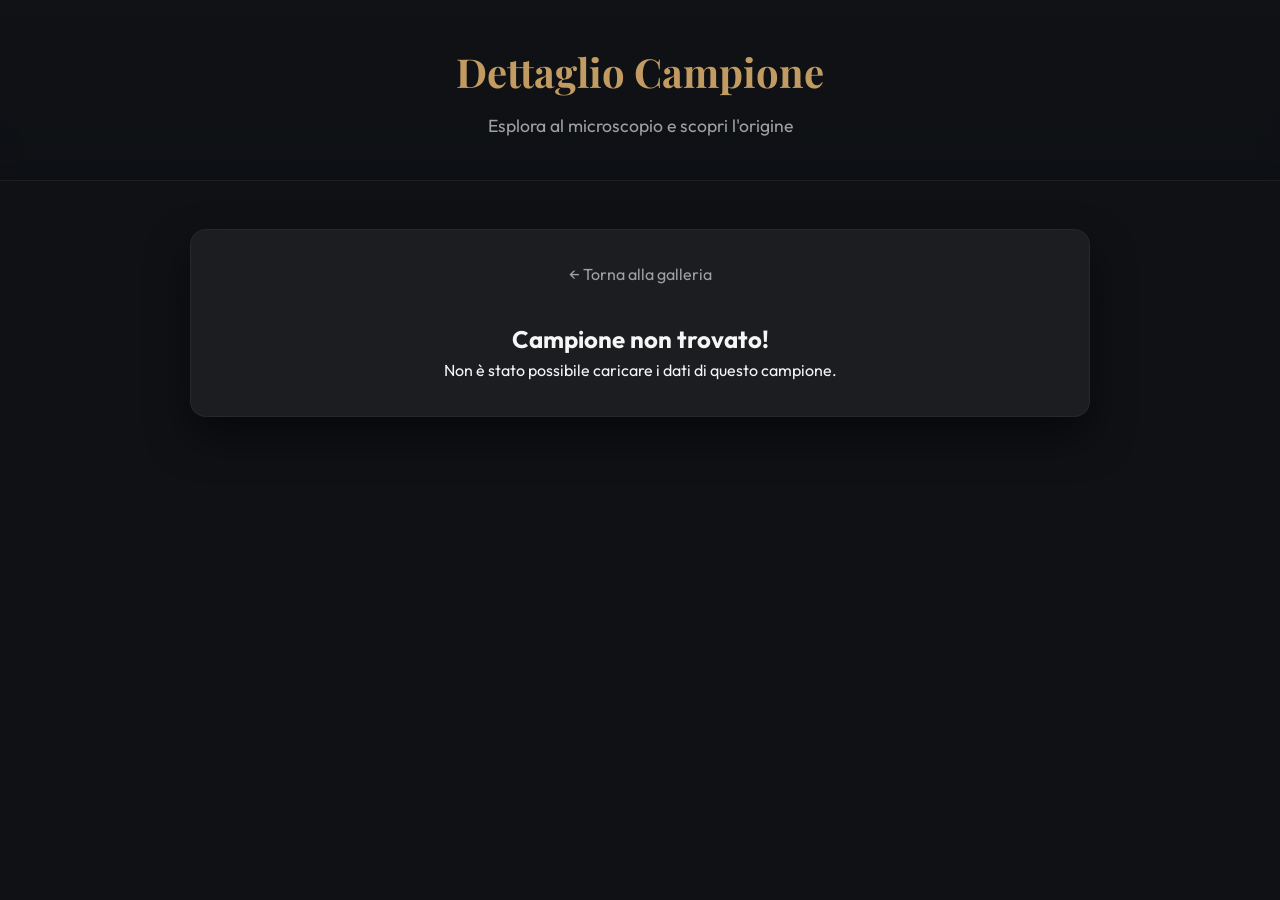
==== dettaglio.html @ d3c6f3d2 "Prima versione completata" ====
<!DOCTYPE html>
<html lang="it">
<head>
    <meta charset="UTF-8">
    <meta name="viewport" content="width=device-width, initial-scale=1.0">
    <title>Dettaglio Campione | Museo Digitale delle Sabbie</title>
    <meta name="description" content="Dettaglio e scheda completa del campione di sabbia.">
    <link rel="stylesheet" href="css/style.css">
    <!-- QR Code Library CDN -->
    <script src="https://cdnjs.cloudflare.com/ajax/libs/qrcodejs/1.0.0/qrcode.min.js"></script>
</head>
<body>

    <header>
        <h1>Dettaglio Campione</h1>
        <p>Esplora al microscopio e scopri l'origine</p>
    </header>

    <main>
        <div id="loading" class="loading">Ricerca campione in corso...</div>

        <div id="detail-container" class="detail-container hidden">
            <a href="index.html" class="back-link">← Torna alla galleria</a>
            
            <div class="detail-header">
                <div>
                    <!-- Fallback placeholder applied dynamically on error -->
                    <img id="detail-img" class="detail-img" src="" alt="Immagine Sabbia">
                </div>
                <div class="detail-info">
                    <span id="detail-badge" class="badge">Continente</span>
                    <h2 id="detail-title" class="detail-title">Nome Sabbia</h2>
                    
                    <div class="detail-meta">
                        <p><strong>🌍 Provenienza:</strong> <span id="detail-prov">Località, Nazione</span></p>
                        <p><strong>🔢 Identificativo:</strong> <span id="detail-id">000</span></p>
                    </div>

                    <div class="detail-desc" id="detail-desc">
                        Descrizione e peculiarità andranno qui.
                    </div>
                </div>
            </div>

            <div class="qr-section">
                <h3>Vedi sul telefono</h3>
                <p>Inquadra questo codice per riaprire questa pagina comodamente dal tuo smartphone.</p>
                <div id="qrcode" class="qr-box"></div>
            </div>
        </div>
        
        <!-- Error State -->
        <div id="error-container" class="detail-container hidden" style="text-align: center;">
            <a href="index.html" class="back-link">← Torna alla galleria</a>
            <h2>Campione non trovato!</h2>
            <p>Non è stato possibile caricare i dati di questo campione.</p>
        </div>
    </main>

    <script src="js/dettaglio.js"></script>
</body>
</html>
---- css/style.css ----
@import url('https://fonts.googleapis.com/css2?family=Outfit:wght@300;400;600;800&family=Playfair+Display:ital,wght@0,600;1,600&display=swap');

:root {
  --primary: #c29b62; /* Sand color */
  --primary-dark: #8c6a38;
  --bg-color: #0f1115; /* Dark elegant theme */
  --card-bg: rgba(255, 255, 255, 0.05);
  --text-main: #f5f5f5;
  --text-muted: #a0a0a0;
  --border-radius: 16px;
  --transition: all 0.3s cubic-bezier(0.25, 0.8, 0.25, 1);
}

* {
  box-sizing: border-box;
  margin: 0;
  padding: 0;
}

body {
  font-family: 'Outfit', sans-serif;
  background-color: var(--bg-color);
  color: var(--text-main);
  line-height: 1.6;
  min-height: 100vh;
}

/* Header */
header {
  padding: 2.5rem 1rem;
  text-align: center;
  background: linear-gradient(180deg, rgba(16,18,21,1) 0%, rgba(16,18,21,0) 100%);
  position: sticky;
  top: 0;
  z-index: 100;
  backdrop-filter: blur(10px);
  -webkit-backdrop-filter: blur(10px);
  border-bottom: 1px solid rgba(255,255,255,0.05);
}

h1 {
  font-family: 'Playfair Display', serif;
  font-size: 2.5rem;
  color: var(--primary);
  margin-bottom: 0.5rem;
}

header p {
  color: var(--text-muted);
  font-size: 1.1rem;
}

/* Controls (Search & Filter) */
.controls-container {
  max-width: 1200px;
  margin: 2rem auto;
  display: flex;
  gap: 1rem;
  padding: 0 1rem;
  justify-content: center;
  flex-wrap: wrap;
}

input, select {
  padding: 1rem 1.5rem;
  border-radius: 50px;
  border: 1px solid rgba(255, 255, 255, 0.1);
  background: rgba(0, 0, 0, 0.3);
  color: white;
  font-family: 'Outfit', sans-serif;
  font-size: 1rem;
  min-width: 250px;
  transition: var(--transition);
  outline: none;
}
input {
  color: white;
}
select {
  color: white;
}
select option {
  background: var(--bg-color);
  color: white;
}

input:focus, select:focus {
  border-color: var(--primary);
  box-shadow: 0 0 0 2px rgba(194, 155, 98, 0.2);
}

/* Base button */
.btn {
  display: inline-block;
  background: var(--primary);
  color: #111;
  padding: 0.8rem 1.5rem;
  border-radius: 50px;
  text-decoration: none;
  font-weight: 600;
  border: none;
  cursor: pointer;
  transition: var(--transition);
  text-align: center;
}

.btn:hover {
  background: var(--primary-dark);
  transform: translateY(-2px);
  box-shadow: 0 5px 15px rgba(194,155,98,0.3);
}

.btn-secondary {
  background: rgba(255, 255, 255, 0.1);
  color: white;
}
.btn-secondary:hover {
  background: rgba(255, 255, 255, 0.2);
  box-shadow: 0 5px 15px rgba(0,0,0,0.5);
}

/* Gallery Grid */
.gallery {
  display: grid;
  grid-template-columns: repeat(auto-fill, minmax(280px, 1fr));
  gap: 2rem;
  max-width: 1200px;
  margin: 2rem auto;
  padding: 0 1rem;
}

.card {
  background: var(--card-bg);
  border: 1px solid rgba(255,255,255,0.05);
  border-radius: var(--border-radius);
  overflow: hidden;
  transition: var(--transition);
  display: flex;
  flex-direction: column;
}

.card:hover {
  transform: translateY(-5px);
  border-color: rgba(194,155,98,0.4);
  box-shadow: 0 10px 30px rgba(0,0,0,0.5);
}

.card-img-wrapper {
  height: 200px;
  overflow: hidden;
  position: relative;
  background: #1a1c23;
}

.card-img {
  width: 100%;
  height: 100%;
  object-fit: cover;
  transition: transform 0.5s ease;
}

.card:hover .card-img {
  transform: scale(1.05);
}

.card-content {
  padding: 1.5rem;
  display: flex;
  flex-direction: column;
  flex-grow: 1;
}

.card-title {
  font-size: 1.25rem;
  font-weight: 600;
  margin-bottom: 0.5rem;
  color: var(--primary);
}

.card-subtitle {
  font-size: 0.9rem;
  color: var(--text-muted);
  margin-bottom: 1rem;
  display: flex;
  align-items: center;
  gap: 5px;
}

.card-footer {
  margin-top: auto;
  padding-top: 1rem;
}

.badge {
  display: inline-block;
  background: rgba(194, 155, 98, 0.1);
  color: var(--primary);
  padding: 0.3rem 0.8rem;
  border-radius: 50px;
  font-size: 0.8rem;
  font-weight: 600;
  border: 1px solid rgba(194, 155, 98, 0.3);
}

/* Interactive Map */
.map-section {
  max-width: 1200px;
  margin: 2rem auto;
  padding: 0 1rem;
}
.map-section path {
  cursor: pointer;
  transition: var(--transition);
}
.map-section path:hover {
  fill: #fff !important;
  opacity: 1 !important;
}

/* Detail Page */
.detail-container {
  max-width: 900px;
  margin: 3rem auto;
  padding: 2rem;
  background: var(--card-bg);
  border-radius: var(--border-radius);
  border: 1px solid rgba(255,255,255,0.05);
  box-shadow: 0 20px 40px rgba(0,0,0,0.5);
}

.back-link {
  display: inline-block;
  margin-bottom: 2rem;
  color: var(--text-muted);
  text-decoration: none;
  transition: var(--transition);
}
.back-link:hover {
  color: var(--primary);
}

.detail-header {
  display: flex;
  flex-wrap: wrap;
  align-items: center;
  gap: 2rem;
  margin-bottom: 2rem;
}

.detail-img {
  width: 100%;
  max-width: 400px;
  height: 400px;
  object-fit: cover;
  border-radius: var(--border-radius);
  border: 1px solid rgba(194, 155, 98, 0.2);
}

.detail-info {
  flex: 1;
  min-width: 300px;
}

.detail-title {
  font-family: 'Playfair Display', serif;
  font-size: 2.5rem;
  color: var(--primary);
  margin-bottom: 0.5rem;
}

.detail-meta {
  font-size: 1.1rem;
  margin-bottom: 1.5rem;
  color: var(--text-muted);
}

.detail-meta p {
  margin-bottom: 0.5rem;
}

.detail-desc {
  background: rgba(0,0,0,0.2);
  padding: 1.5rem;
  border-radius: 8px;
  border-left: 4px solid var(--primary);
  margin-bottom: 2rem;
}

/* QR Code Section */
.qr-section {
  margin-top: 2rem;
  display: flex;
  flex-direction: column;
  align-items: center;
  gap: 1rem;
  padding-top: 2rem;
  border-top: 1px solid rgba(255,255,255,0.1);
}

.qr-box {
  background: white;
  padding: 1rem;
  border-radius: 8px;
}

/* Utilities */
.loading {
  text-align: center;
  padding: 3rem;
  font-size: 1.2rem;
  color: var(--text-muted);
}

.hidden {
  display: none !important;
}

.pagination {
  display: flex;
  justify-content: center;
  gap: 1rem;
  margin: 3rem auto;
  align-items: center;
}
#page-info {
  color: var(--text-muted);
}

/* Animations */
@keyframes fadeIn {
  from { opacity: 0; transform: translateY(10px); }
  to { opacity: 1; transform: translateY(0); }
}

.animate-fade-in {
  animation: fadeIn 0.5s ease forwards;
}

/* Responsive */
@media (max-width: 768px) {
  .detail-header {
    flex-direction: column;
  }
  .controls-container {
    flex-direction: column;
  }
}
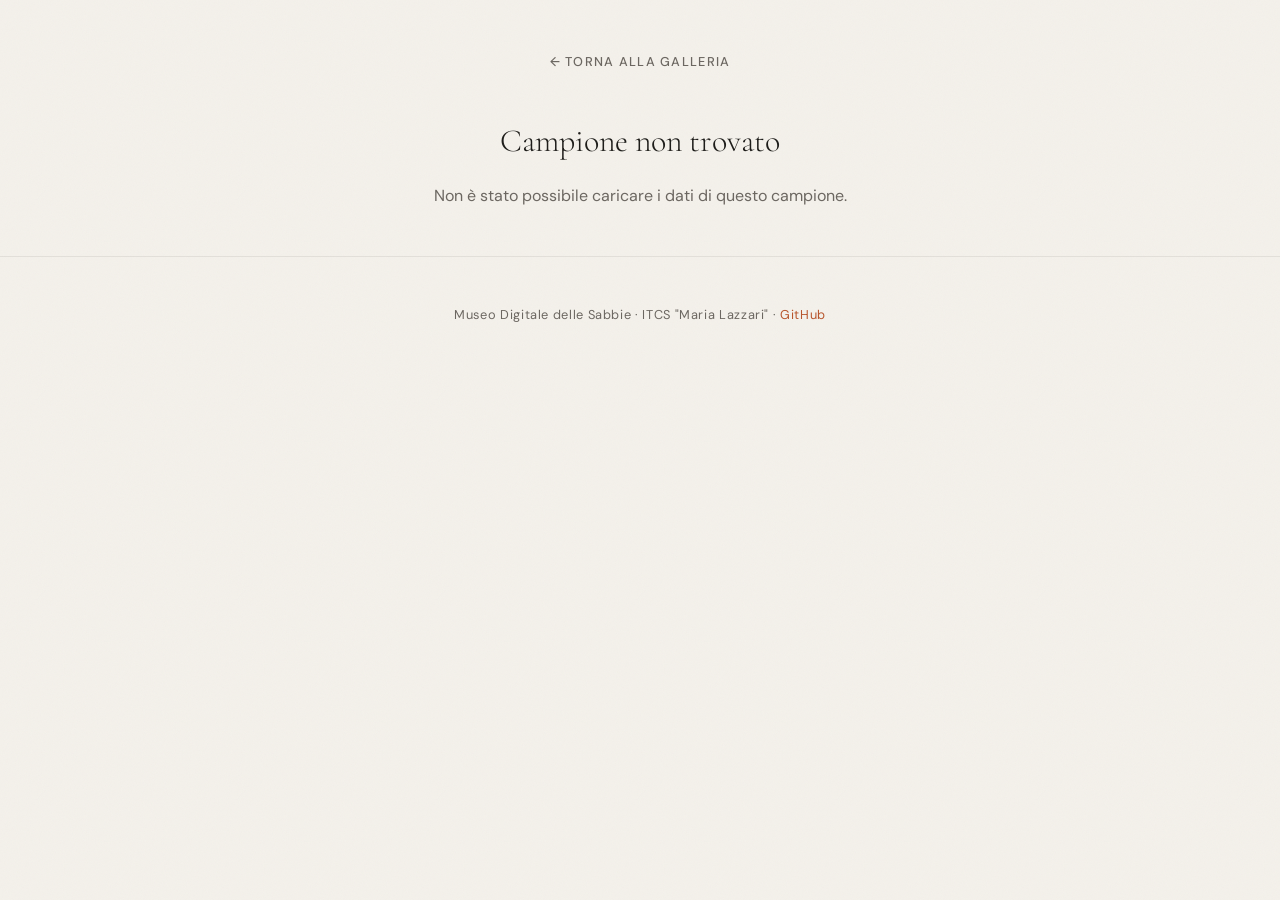
==== commit 09154ce8: "Redesign Earthy Editorial + GitHub Pages setup" ====
--- a/dettaglio.html
+++ b/dettaglio.html
@@ -11,29 +11,24 @@
 </head>
 <body>
 
-    <header>
-        <h1>Dettaglio Campione</h1>
-        <p>Esplora al microscopio e scopri l'origine</p>
-    </header>
-
     <main>
-        <div id="loading" class="loading">Ricerca campione in corso...</div>
+        <div id="loading" class="loading">Ricerca campione in corso…</div>
 
         <div id="detail-container" class="detail-container hidden">
             <a href="index.html" class="back-link">← Torna alla galleria</a>
             
             <div class="detail-header">
-                <div>
+                <div class="detail-img-wrapper">
                     <!-- Fallback placeholder applied dynamically on error -->
                     <img id="detail-img" class="detail-img" src="" alt="Immagine Sabbia">
                 </div>
                 <div class="detail-info">
                     <span id="detail-badge" class="badge">Continente</span>
-                    <h2 id="detail-title" class="detail-title">Nome Sabbia</h2>
+                    <h1 id="detail-title" class="detail-title">Nome Sabbia</h1>
                     
                     <div class="detail-meta">
-                        <p><strong>🌍 Provenienza:</strong> <span id="detail-prov">Località, Nazione</span></p>
-                        <p><strong>🔢 Identificativo:</strong> <span id="detail-id">000</span></p>
+                        <p><strong>Provenienza</strong> <span id="detail-prov">Località, Nazione</span></p>
+                        <p><strong>Identificativo</strong> <span id="detail-id">000</span></p>
                     </div>
 
                     <div class="detail-desc" id="detail-desc">
@@ -52,10 +47,14 @@
         <!-- Error State -->
         <div id="error-container" class="detail-container hidden" style="text-align: center;">
             <a href="index.html" class="back-link">← Torna alla galleria</a>
-            <h2>Campione non trovato!</h2>
-            <p>Non è stato possibile caricare i dati di questo campione.</p>
+            <h2 style="font-family: var(--font-display); font-weight: 300; font-size: 2rem; margin-bottom: 1rem;">Campione non trovato</h2>
+            <p style="color: var(--fg-muted);">Non è stato possibile caricare i dati di questo campione.</p>
         </div>
     </main>
+
+    <footer>
+        Museo Digitale delle Sabbie · ITCS "Maria Lazzari" · <a href="https://github.com/cristianmoro2007-ai/museo-sabbie" target="_blank">GitHub</a>
+    </footer>
 
     <script src="js/dettaglio.js"></script>
 </body>
--- a/css/style.css
+++ b/css/style.css
@@ -1,166 +1,351 @@
-@import url('https://fonts.googleapis.com/css2?family=Outfit:wght@300;400;600;800&family=Playfair+Display:ital,wght@0,600;1,600&display=swap');
-
+/* ═══════════════════════════════════════════════════════════
+   MUSEO DIGITALE DELLE SABBIE — "Earthy Editorial" Theme
+   ═══════════════════════════════════════════════════════════ */
+
+/* Typography: Cormorant Garamond (Display/Serif) + DM Sans (Body/Sans) */
+@import url('https://fonts.googleapis.com/css2?family=Cormorant+Garamond:ital,wght@0,300;0,400;0,600;0,700;1,400&family=DM+Sans:ital,opsz,wght@0,9..40,300;0,9..40,400;0,9..40,500;0,9..40,700;1,9..40,400&display=swap');
+
+/* ── Design Tokens ── */
 :root {
-  --primary: #c29b62; /* Sand color */
-  --primary-dark: #8c6a38;
-  --bg-color: #0f1115; /* Dark elegant theme */
-  --card-bg: rgba(255, 255, 255, 0.05);
-  --text-main: #f5f5f5;
-  --text-muted: #a0a0a0;
-  --border-radius: 16px;
-  --transition: all 0.3s cubic-bezier(0.25, 0.8, 0.25, 1);
-}
-
-* {
+  /* Palette */
+  --bone:       #f4f1eb;
+  --bone-dark:  #e8e3d9;
+  --charcoal:   #1c1b18;
+  --charcoal-50: rgba(28, 27, 24, 0.5);
+  --terracotta: #b8542a;
+  --terracotta-light: #d4714b;
+  --ochre:      #c49a3c;
+  --ochre-muted: rgba(196, 154, 60, 0.15);
+  --sand:       #d4c9a8;
+  --olive:      #6b6b45;
+
+  /* Semantic */
+  --bg:         var(--bone);
+  --fg:         var(--charcoal);
+  --fg-muted:   #6b6660;
+  --accent:     var(--terracotta);
+  --accent-hover: var(--terracotta-light);
+  --surface:    rgba(255, 255, 255, 0.7);
+  --border:     rgba(28, 27, 24, 0.08);
+
+  /* Typography */
+  --font-display: 'Cormorant Garamond', 'Georgia', serif;
+  --font-body:    'DM Sans', 'Helvetica Neue', sans-serif;
+
+  /* Spacing & Shape */
+  --radius: 0px;  /* Sharp museum archive edges */
+  --transition: all 0.35s cubic-bezier(0.22, 1, 0.36, 1);
+}
+
+/* ── Reset ── */
+*, *::before, *::after {
   box-sizing: border-box;
   margin: 0;
   padding: 0;
 }
 
+html {
+  scroll-behavior: smooth;
+}
+
 body {
-  font-family: 'Outfit', sans-serif;
-  background-color: var(--bg-color);
-  color: var(--text-main);
+  font-family: var(--font-body);
+  background-color: var(--bg);
+  color: var(--fg);
   line-height: 1.6;
   min-height: 100vh;
-}
-
-/* Header */
+  position: relative;
+  overflow-x: hidden;
+}
+
+/* ── Sand Grain Noise Texture Overlay ── */
+body::before {
+  content: '';
+  position: fixed;
+  top: 0; left: 0;
+  width: 100%; height: 100%;
+  pointer-events: none;
+  z-index: 9999;
+  opacity: 0.035;
+  background-image: url("data:image/svg+xml,%3Csvg viewBox='0 0 256 256' xmlns='http://www.w3.org/2000/svg'%3E%3Cfilter id='n'%3E%3CfeTurbulence type='fractalNoise' baseFrequency='0.85' numOctaves='4' stitchTiles='stitch'/%3E%3C/filter%3E%3Crect width='100%25' height='100%25' filter='url(%23n)'/%3E%3C/svg%3E");
+  background-repeat: repeat;
+  background-size: 200px 200px;
+}
+
+/* ── HEADER / HERO ── */
 header {
-  padding: 2.5rem 1rem;
+  position: relative;
+  padding: 6rem 2rem 4rem;
   text-align: center;
-  background: linear-gradient(180deg, rgba(16,18,21,1) 0%, rgba(16,18,21,0) 100%);
-  position: sticky;
-  top: 0;
-  z-index: 100;
-  backdrop-filter: blur(10px);
-  -webkit-backdrop-filter: blur(10px);
-  border-bottom: 1px solid rgba(255,255,255,0.05);
+  border-bottom: 1px solid var(--border);
+  background: linear-gradient(
+    180deg,
+    var(--bone) 0%,
+    var(--bone-dark) 100%
+  );
+  overflow: hidden;
+}
+
+/* Decorative lines behind header */
+header::before {
+  content: '';
+  position: absolute;
+  top: 50%;
+  left: 50%;
+  transform: translate(-50%, -50%);
+  width: 500px;
+  height: 500px;
+  border: 1px solid rgba(28, 27, 24, 0.04);
+  border-radius: 50%;
+  pointer-events: none;
+}
+
+header::after {
+  content: '';
+  position: absolute;
+  top: 50%;
+  left: 50%;
+  transform: translate(-50%, -50%);
+  width: 320px;
+  height: 320px;
+  border: 1px solid rgba(28, 27, 24, 0.06);
+  border-radius: 50%;
+  pointer-events: none;
+}
+
+.header-eyebrow {
+  font-family: var(--font-body);
+  font-size: 0.7rem;
+  font-weight: 500;
+  letter-spacing: 0.35em;
+  text-transform: uppercase;
+  color: var(--accent);
+  margin-bottom: 1rem;
+  position: relative;
 }
 
 h1 {
-  font-family: 'Playfair Display', serif;
-  font-size: 2.5rem;
-  color: var(--primary);
+  font-family: var(--font-display);
+  font-weight: 300;
+  font-size: clamp(3rem, 8vw, 6rem);
+  color: var(--charcoal);
+  line-height: 0.95;
+  letter-spacing: -0.02em;
+  margin-bottom: 1rem;
+  position: relative;
+}
+
+h1 em {
+  font-style: italic;
+  font-weight: 400;
+  color: var(--accent);
+}
+
+header > p {
+  font-family: var(--font-display);
+  font-size: 1.15rem;
+  font-style: italic;
+  color: var(--fg-muted);
+  max-width: 500px;
+  margin: 0 auto;
+  position: relative;
+}
+
+.header-count {
+  display: inline-block;
+  margin-top: 2rem;
+  font-family: var(--font-body);
+  font-size: 0.75rem;
+  font-weight: 500;
+  letter-spacing: 0.2em;
+  text-transform: uppercase;
+  color: var(--fg-muted);
+  border: 1px solid var(--border);
+  padding: 0.6rem 1.8rem;
+  position: relative;
+}
+
+/* ── MAP SECTION ── */
+.map-section {
+  max-width: 1100px;
+  margin: 4rem auto 2rem;
+  padding: 0 2rem;
+}
+
+.map-section h2 {
+  font-family: var(--font-display);
+  font-size: 1.6rem;
+  font-weight: 400;
+  text-align: center;
+  color: var(--fg);
   margin-bottom: 0.5rem;
-}
-
-header p {
-  color: var(--text-muted);
-  font-size: 1.1rem;
-}
-
-/* Controls (Search & Filter) */
+  letter-spacing: -0.01em;
+}
+
+.map-section h2 span {
+  color: var(--accent);
+  font-style: italic;
+}
+
+.map-hint {
+  text-align: center;
+  font-size: 0.8rem;
+  color: var(--fg-muted);
+  margin-top: 0.75rem;
+  letter-spacing: 0.05em;
+}
+
+#regions_div {
+  border: 1px solid var(--border) !important;
+  background: var(--bone-dark);
+}
+
+/* ── CONTROLS (Search & Filter) ── */
 .controls-container {
-  max-width: 1200px;
-  margin: 2rem auto;
+  max-width: 800px;
+  margin: 3rem auto;
   display: flex;
   gap: 1rem;
-  padding: 0 1rem;
+  padding: 0 2rem;
   justify-content: center;
   flex-wrap: wrap;
 }
 
 input, select {
-  padding: 1rem 1.5rem;
-  border-radius: 50px;
-  border: 1px solid rgba(255, 255, 255, 0.1);
-  background: rgba(0, 0, 0, 0.3);
-  color: white;
-  font-family: 'Outfit', sans-serif;
-  font-size: 1rem;
+  padding: 0.9rem 1.4rem;
+  border-radius: 0;
+  border: 1px solid rgba(28, 27, 24, 0.15);
+  background: rgba(255, 255, 255, 0.6);
+  color: var(--charcoal);
+  font-family: var(--font-body);
+  font-size: 0.9rem;
   min-width: 250px;
   transition: var(--transition);
   outline: none;
-}
-input {
-  color: white;
-}
+  backdrop-filter: blur(4px);
+}
+
+input::placeholder {
+  color: var(--fg-muted);
+  font-style: italic;
+}
+
 select {
-  color: white;
-}
+  cursor: pointer;
+  -webkit-appearance: none;
+  appearance: none;
+  background-image: url("data:image/svg+xml,%3Csvg width='10' height='6' viewBox='0 0 10 6' fill='none' xmlns='http://www.w3.org/2000/svg'%3E%3Cpath d='M1 1L5 5L9 1' stroke='%231c1b18' stroke-width='1.2'/%3E%3C/svg%3E");
+  background-repeat: no-repeat;
+  background-position: right 1.2rem center;
+  padding-right: 2.5rem;
+}
+
 select option {
-  background: var(--bg-color);
-  color: white;
+  background: var(--bone);
+  color: var(--charcoal);
 }
 
 input:focus, select:focus {
-  border-color: var(--primary);
-  box-shadow: 0 0 0 2px rgba(194, 155, 98, 0.2);
-}
-
-/* Base button */
+  border-color: var(--accent);
+  box-shadow: 0 0 0 3px rgba(184, 84, 42, 0.08);
+}
+
+/* ── BUTTONS ── */
 .btn {
   display: inline-block;
-  background: var(--primary);
-  color: #111;
-  padding: 0.8rem 1.5rem;
-  border-radius: 50px;
+  background: var(--charcoal);
+  color: var(--bone);
+  padding: 0.7rem 1.6rem;
+  border-radius: 0;
   text-decoration: none;
-  font-weight: 600;
-  border: none;
+  font-family: var(--font-body);
+  font-weight: 500;
+  font-size: 0.8rem;
+  letter-spacing: 0.1em;
+  text-transform: uppercase;
+  border: 1px solid var(--charcoal);
   cursor: pointer;
   transition: var(--transition);
   text-align: center;
 }
 
 .btn:hover {
-  background: var(--primary-dark);
-  transform: translateY(-2px);
-  box-shadow: 0 5px 15px rgba(194,155,98,0.3);
+  background: var(--accent);
+  border-color: var(--accent);
+  color: white;
+  transform: translateY(-1px);
+  box-shadow: 0 4px 12px rgba(184, 84, 42, 0.2);
 }
 
 .btn-secondary {
-  background: rgba(255, 255, 255, 0.1);
-  color: white;
-}
+  background: transparent;
+  color: var(--charcoal);
+  border: 1px solid rgba(28, 27, 24, 0.2);
+}
+
 .btn-secondary:hover {
-  background: rgba(255, 255, 255, 0.2);
-  box-shadow: 0 5px 15px rgba(0,0,0,0.5);
-}
-
-/* Gallery Grid */
+  background: var(--charcoal);
+  color: var(--bone);
+  border-color: var(--charcoal);
+}
+
+/* ── GALLERY GRID ── */
 .gallery {
   display: grid;
-  grid-template-columns: repeat(auto-fill, minmax(280px, 1fr));
-  gap: 2rem;
+  grid-template-columns: repeat(auto-fill, minmax(300px, 1fr));
+  gap: 1px;
   max-width: 1200px;
-  margin: 2rem auto;
-  padding: 0 1rem;
-}
-
+  margin: 0 auto 3rem;
+  padding: 0 2rem;
+  border: 1px solid var(--border);
+}
+
+/* ── CARD ── */
 .card {
-  background: var(--card-bg);
-  border: 1px solid rgba(255,255,255,0.05);
-  border-radius: var(--border-radius);
+  background: var(--surface);
+  border: none;
+  border-right: 1px solid var(--border);
+  border-bottom: 1px solid var(--border);
   overflow: hidden;
   transition: var(--transition);
   display: flex;
   flex-direction: column;
+  position: relative;
+
+  /* Staggered reveal – starts hidden */
+  opacity: 0;
+  transform: translateY(30px);
+}
+
+.card.revealed {
+  opacity: 1;
+  transform: translateY(0);
 }
 
 .card:hover {
-  transform: translateY(-5px);
-  border-color: rgba(194,155,98,0.4);
-  box-shadow: 0 10px 30px rgba(0,0,0,0.5);
+  background: white;
+  box-shadow: 0 20px 60px rgba(28, 27, 24, 0.08);
+  z-index: 2;
 }
 
 .card-img-wrapper {
-  height: 200px;
+  height: 240px;
   overflow: hidden;
   position: relative;
-  background: #1a1c23;
+  background: var(--bone-dark);
 }
 
 .card-img {
   width: 100%;
   height: 100%;
   object-fit: cover;
-  transition: transform 0.5s ease;
+  transition: transform 0.6s cubic-bezier(0.22, 1, 0.36, 1);
+  filter: saturate(0.9);
 }
 
 .card:hover .card-img {
-  transform: scale(1.05);
+  transform: scale(1.08);
+  filter: saturate(1.1);
 }
 
 .card-content {
@@ -171,177 +356,315 @@
 }
 
 .card-title {
-  font-size: 1.25rem;
+  font-family: var(--font-display);
+  font-size: 1.4rem;
   font-weight: 600;
-  margin-bottom: 0.5rem;
-  color: var(--primary);
+  line-height: 1.2;
+  margin-bottom: 0.4rem;
+  color: var(--charcoal);
+  letter-spacing: -0.01em;
 }
 
 .card-subtitle {
-  font-size: 0.9rem;
-  color: var(--text-muted);
+  font-size: 0.8rem;
+  color: var(--fg-muted);
   margin-bottom: 1rem;
   display: flex;
   align-items: center;
-  gap: 5px;
+  gap: 4px;
+  font-family: var(--font-body);
 }
 
 .card-footer {
   margin-top: auto;
   padding-top: 1rem;
-}
-
+  border-top: 1px solid var(--border);
+}
+
+/* ── BADGE ── */
 .badge {
   display: inline-block;
-  background: rgba(194, 155, 98, 0.1);
-  color: var(--primary);
-  padding: 0.3rem 0.8rem;
-  border-radius: 50px;
+  background: var(--ochre-muted);
+  color: var(--olive);
+  padding: 0.25rem 0.7rem;
+  border-radius: 0;
+  font-size: 0.65rem;
+  font-weight: 700;
+  letter-spacing: 0.15em;
+  text-transform: uppercase;
+  border: 1px solid rgba(196, 154, 60, 0.25);
+  font-family: var(--font-body);
+}
+
+/* ── DETAIL PAGE ── */
+.detail-container {
+  max-width: 1100px;
+  margin: 0 auto;
+  padding: 3rem 2rem;
+}
+
+.back-link {
+  display: inline-flex;
+  align-items: center;
+  gap: 0.5rem;
+  margin-bottom: 2.5rem;
+  color: var(--fg-muted);
+  text-decoration: none;
+  font-family: var(--font-body);
   font-size: 0.8rem;
-  font-weight: 600;
-  border: 1px solid rgba(194, 155, 98, 0.3);
-}
-
-/* Interactive Map */
-.map-section {
-  max-width: 1200px;
-  margin: 2rem auto;
-  padding: 0 1rem;
-}
-.map-section path {
-  cursor: pointer;
+  font-weight: 500;
+  letter-spacing: 0.1em;
+  text-transform: uppercase;
   transition: var(--transition);
-}
-.map-section path:hover {
-  fill: #fff !important;
-  opacity: 1 !important;
-}
-
-/* Detail Page */
-.detail-container {
-  max-width: 900px;
-  margin: 3rem auto;
-  padding: 2rem;
-  background: var(--card-bg);
-  border-radius: var(--border-radius);
-  border: 1px solid rgba(255,255,255,0.05);
-  box-shadow: 0 20px 40px rgba(0,0,0,0.5);
-}
-
-.back-link {
-  display: inline-block;
-  margin-bottom: 2rem;
-  color: var(--text-muted);
-  text-decoration: none;
-  transition: var(--transition);
-}
+  border-bottom: 1px solid transparent;
+  padding-bottom: 2px;
+}
+
 .back-link:hover {
-  color: var(--primary);
+  color: var(--accent);
+  border-bottom-color: var(--accent);
 }
 
 .detail-header {
-  display: flex;
-  flex-wrap: wrap;
-  align-items: center;
-  gap: 2rem;
-  margin-bottom: 2rem;
+  display: grid;
+  grid-template-columns: 1fr 1fr;
+  gap: 4rem;
+  align-items: start;
+  margin-bottom: 3rem;
+}
+
+.detail-img-wrapper {
+  position: sticky;
+  top: 2rem;
 }
 
 .detail-img {
   width: 100%;
-  max-width: 400px;
-  height: 400px;
+  height: auto;
+  aspect-ratio: 3 / 4;
   object-fit: cover;
-  border-radius: var(--border-radius);
-  border: 1px solid rgba(194, 155, 98, 0.2);
+  border-radius: 0;
+  border: none;
+  box-shadow: 0 20px 60px rgba(28, 27, 24, 0.12);
 }
 
 .detail-info {
-  flex: 1;
-  min-width: 300px;
+  padding-top: 1rem;
 }
 
 .detail-title {
-  font-family: 'Playfair Display', serif;
-  font-size: 2.5rem;
-  color: var(--primary);
+  font-family: var(--font-display);
+  font-size: clamp(2.2rem, 4vw, 3.5rem);
+  font-weight: 300;
+  color: var(--charcoal);
   margin-bottom: 0.5rem;
+  line-height: 1.05;
+  letter-spacing: -0.02em;
 }
 
 .detail-meta {
-  font-size: 1.1rem;
-  margin-bottom: 1.5rem;
-  color: var(--text-muted);
+  font-size: 0.95rem;
+  margin-bottom: 2rem;
+  color: var(--fg-muted);
+  font-family: var(--font-body);
+  padding-top: 1.5rem;
+  border-top: 1px solid var(--border);
 }
 
 .detail-meta p {
-  margin-bottom: 0.5rem;
+  margin-bottom: 0.6rem;
+  display: flex;
+  gap: 0.5rem;
+}
+
+.detail-meta strong {
+  font-weight: 500;
+  color: var(--charcoal);
+  min-width: 130px;
 }
 
 .detail-desc {
-  background: rgba(0,0,0,0.2);
-  padding: 1.5rem;
-  border-radius: 8px;
-  border-left: 4px solid var(--primary);
+  background: var(--bone-dark);
+  padding: 2rem;
+  border-radius: 0;
+  border-left: 3px solid var(--accent);
   margin-bottom: 2rem;
-}
-
-/* QR Code Section */
+  font-family: var(--font-display);
+  font-size: 1.15rem;
+  font-style: italic;
+  line-height: 1.7;
+  color: var(--fg);
+}
+
+/* ── QR Code Section ── */
 .qr-section {
-  margin-top: 2rem;
+  margin-top: 3rem;
   display: flex;
   flex-direction: column;
   align-items: center;
-  gap: 1rem;
-  padding-top: 2rem;
-  border-top: 1px solid rgba(255,255,255,0.1);
+  gap: 0.8rem;
+  padding-top: 3rem;
+  border-top: 1px solid var(--border);
+}
+
+.qr-section h3 {
+  font-family: var(--font-display);
+  font-weight: 400;
+  font-size: 1.3rem;
+  color: var(--charcoal);
+}
+
+.qr-section p {
+  font-size: 0.85rem;
+  color: var(--fg-muted);
+  text-align: center;
+  max-width: 350px;
 }
 
 .qr-box {
   background: white;
   padding: 1rem;
-  border-radius: 8px;
-}
-
-/* Utilities */
+  border: 1px solid var(--border);
+  box-shadow: 0 4px 20px rgba(28, 27, 24, 0.06);
+}
+
+/* ── LOADING ── */
 .loading {
   text-align: center;
-  padding: 3rem;
-  font-size: 1.2rem;
-  color: var(--text-muted);
-}
-
+  padding: 4rem;
+  font-family: var(--font-display);
+  font-size: 1.3rem;
+  font-style: italic;
+  color: var(--fg-muted);
+}
+
+/* ── UTILITIES ── */
 .hidden {
   display: none !important;
 }
 
+/* ── PAGINATION ── */
 .pagination {
   display: flex;
   justify-content: center;
-  gap: 1rem;
-  margin: 3rem auto;
+  gap: 1.5rem;
+  margin: 0 auto 4rem;
+  padding: 2rem 0;
   align-items: center;
-}
+  border-top: 1px solid var(--border);
+  max-width: 1200px;
+}
+
 #page-info {
-  color: var(--text-muted);
-}
-
-/* Animations */
+  font-family: var(--font-body);
+  font-size: 0.8rem;
+  color: var(--fg-muted);
+  letter-spacing: 0.05em;
+}
+
+/* ── FOOTER ── */
+footer {
+  text-align: center;
+  padding: 3rem 2rem;
+  border-top: 1px solid var(--border);
+  color: var(--fg-muted);
+  font-size: 0.8rem;
+  letter-spacing: 0.05em;
+}
+
+footer a {
+  color: var(--accent);
+  text-decoration: none;
+}
+
+/* ── Animations ── */
+@keyframes fadeInUp {
+  from {
+    opacity: 0;
+    transform: translateY(30px);
+  }
+  to {
+    opacity: 1;
+    transform: translateY(0);
+  }
+}
+
 @keyframes fadeIn {
-  from { opacity: 0; transform: translateY(10px); }
-  to { opacity: 1; transform: translateY(0); }
+  from { opacity: 0; }
+  to { opacity: 1; }
 }
 
 .animate-fade-in {
   animation: fadeIn 0.5s ease forwards;
 }
 
-/* Responsive */
+/* Detail page entrance */
+.detail-container {
+  animation: fadeIn 0.6s ease-out;
+}
+
+/* ── RESPONSIVE ── */
+@media (max-width: 900px) {
+  .detail-header {
+    grid-template-columns: 1fr;
+    gap: 2rem;
+  }
+
+  .detail-img-wrapper {
+    position: relative;
+    top: 0;
+  }
+
+  .detail-img {
+    aspect-ratio: 16 / 10;
+  }
+}
+
 @media (max-width: 768px) {
-  .detail-header {
-    flex-direction: column;
-  }
+  header {
+    padding: 4rem 1.5rem 3rem;
+  }
+
+  h1 {
+    font-size: clamp(2.2rem, 10vw, 3.5rem);
+  }
+
   .controls-container {
     flex-direction: column;
-  }
-}
+    padding: 0 1.5rem;
+  }
+
+  input, select {
+    min-width: unset;
+    width: 100%;
+  }
+
+  .gallery {
+    grid-template-columns: 1fr;
+    padding: 0 1.5rem;
+  }
+
+  .pagination {
+    gap: 0.75rem;
+    padding: 1.5rem 1rem;
+  }
+}
+
+@media (max-width: 480px) {
+  header {
+    padding: 3rem 1rem 2rem;
+  }
+
+  .gallery {
+    padding: 0 1rem;
+  }
+
+  .detail-container {
+    padding: 2rem 1rem;
+  }
+
+  .detail-desc {
+    padding: 1.2rem;
+    font-size: 1rem;
+  }
+}
